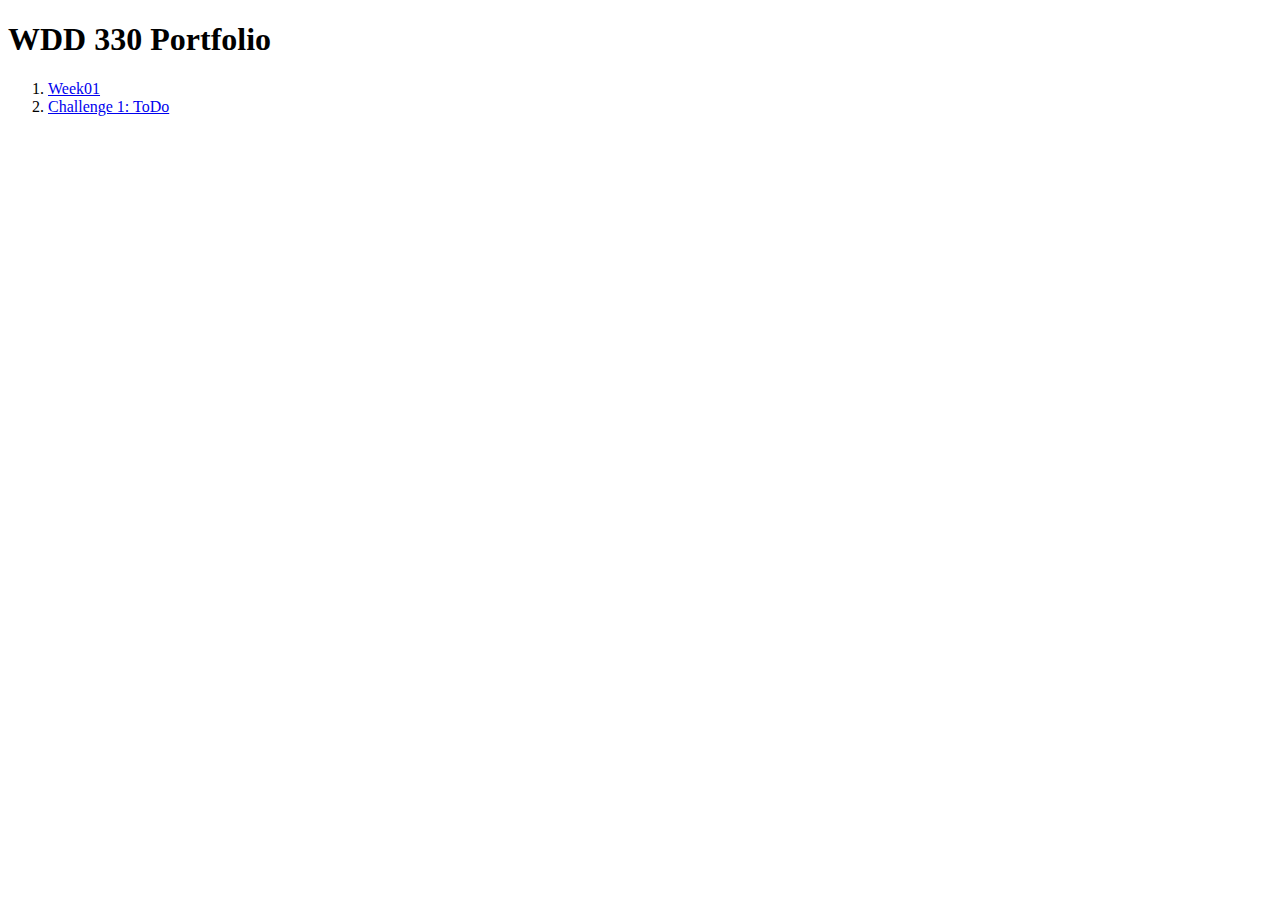
==== index.html @ 7d6845af "Update index.html" ====
<!doctype html>
<html lang="en">
  <head>
    <meta charset+"UTF-8">
    
    <title>WDD 330 Portfolio</title>
    
    <script src="js"></script>
    
  </head>
  
  <body>
    <h1>WDD 330 Portfolio</h1>
    
    <ol>
      <li><a href="week01">Week01</a></li>
      <li><a href="challenge1/index.html">Challenge 1: ToDo</a></li>
    </ol>
    
  </body>
</html>
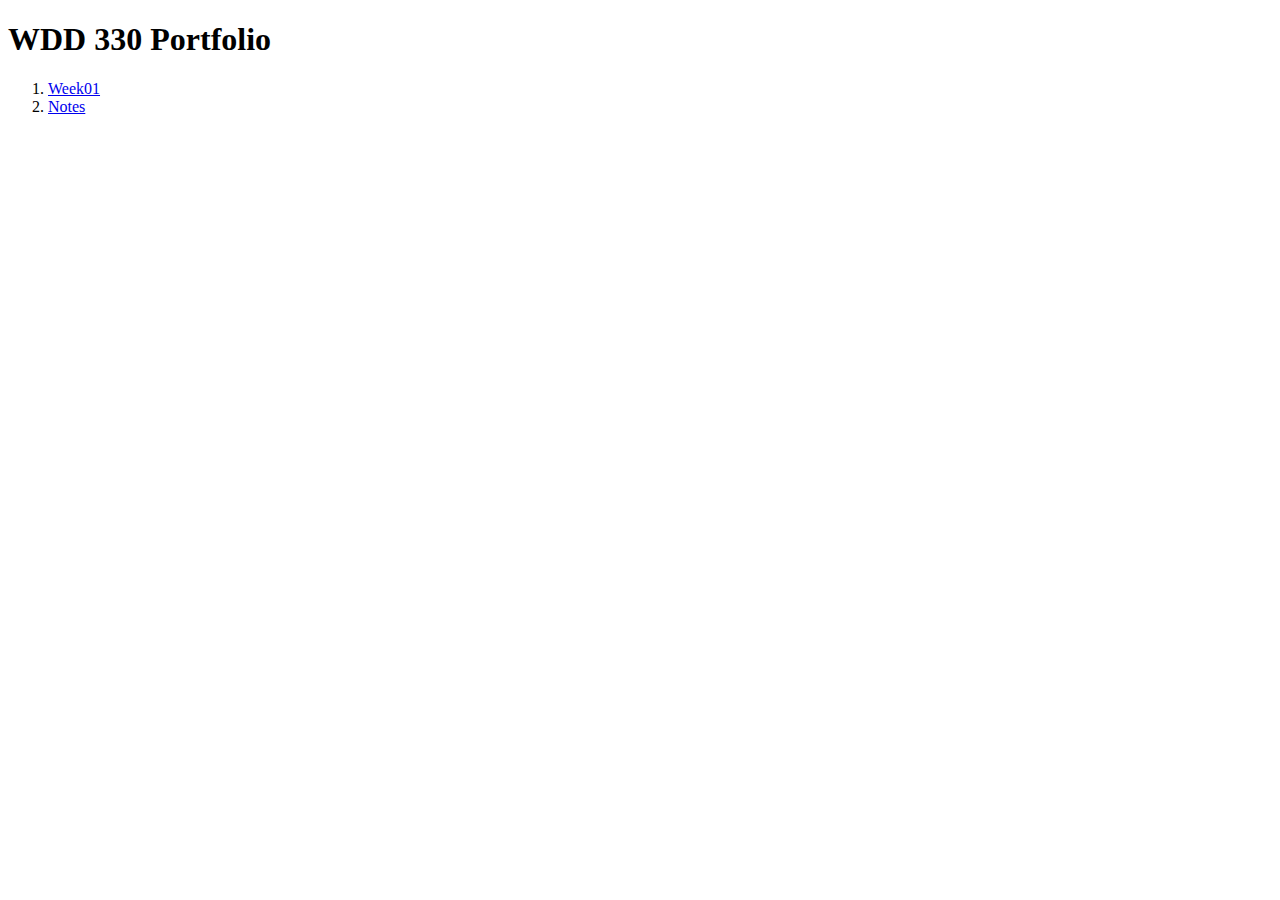
==== commit cfed94f4: "Update index.html" ====
--- a/index.html
+++ b/index.html
@@ -5,7 +5,7 @@
     
     <title>WDD 330 Portfolio</title>
     
-    <script src="js"></script>
+    <script src="main.js"></script>
     
   </head>
   
@@ -14,7 +14,7 @@
     
     <ol>
       <li><a href="week01">Week01</a></li>
-      <li><a href="challenge1/index.html">Challenge 1: ToDo</a></li>
+      <li><a href="notes/index.html">Notes</a></li>
     </ol>
     
   </body>
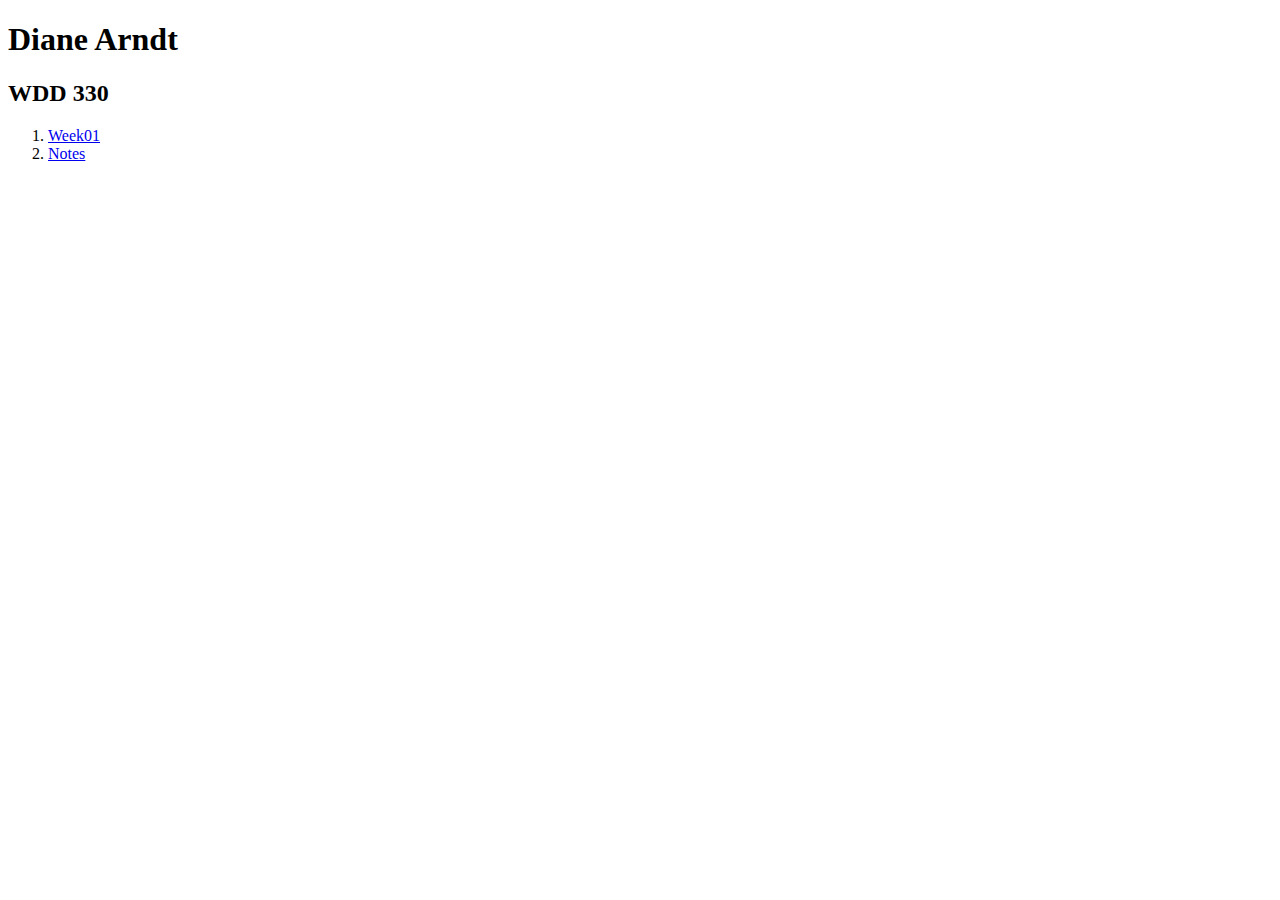
==== commit 0977cdf0: "Update index.html" ====
--- a/index.html
+++ b/index.html
@@ -1,7 +1,9 @@
 <!doctype html>
 <html lang="en">
   <head>
-    <meta charset+"UTF-8">
+    <meta charset="UTF-8">
+    <meta name = "description" content="WDD 330 Portfolio">
+    <meta name = "author" content = "Diane Arndt">
     
     <title>WDD 330 Portfolio</title>
     
@@ -10,12 +12,18 @@
   </head>
   
   <body>
-    <h1>WDD 330 Portfolio</h1>
+    <header>
+      <h1>Diane Arndt</h1>
+      <h2>WDD 330</h2>
     
-    <ol>
-      <li><a href="week01">Week01</a></li>
-      <li><a href="notes/index.html">Notes</a></li>
-    </ol>
+      <nav>
+    
+       <ol>
+          <li><a href="week01">Week01</a></li>
+          <li><a href="notes/index.html">Notes</a></li>
+        </ol>
+      </nav>
+    </header>
     
   </body>
 </html>
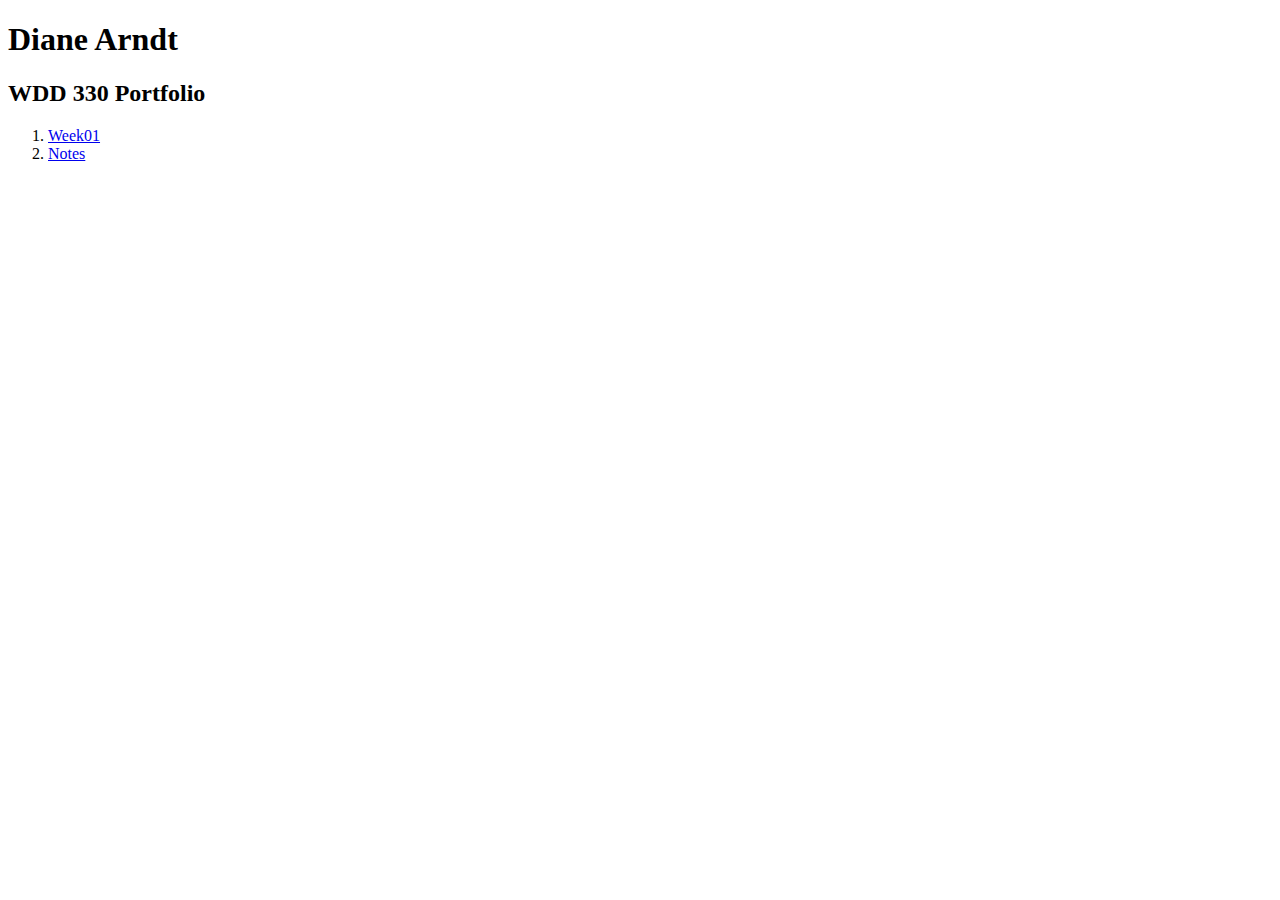
==== commit bbc0c2d4: "Update index.html" ====
--- a/index.html
+++ b/index.html
@@ -14,7 +14,7 @@
   <body>
     <header>
       <h1>Diane Arndt</h1>
-      <h2>WDD 330</h2>
+      <h2>WDD 330 Portfolio</h2>
     
       <nav>
     
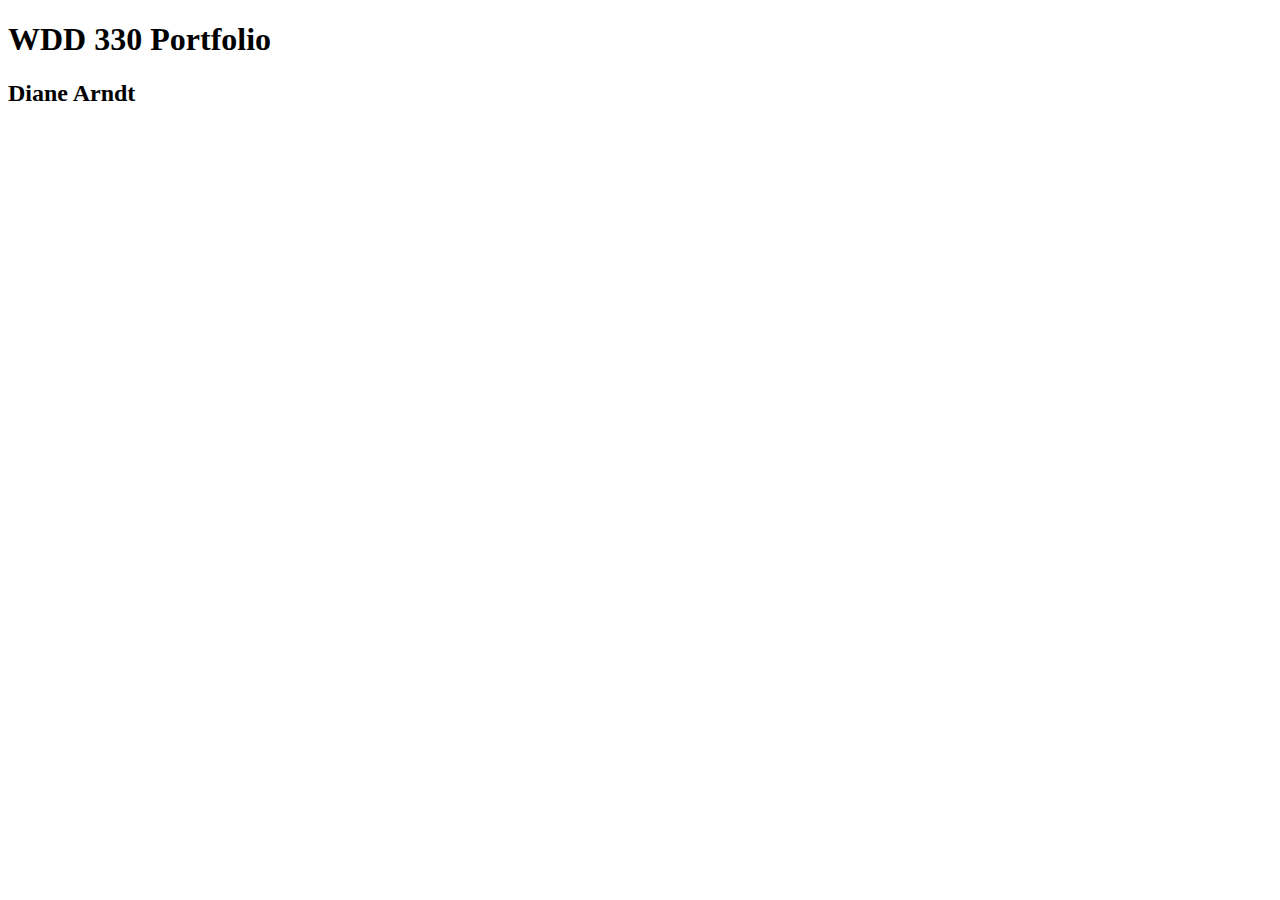
==== commit de9b9232: "Update index.html" ====
--- a/index.html
+++ b/index.html
@@ -13,14 +13,12 @@
   
   <body>
     <header>
-      <h1>Diane Arndt</h1>
-      <h2>WDD 330 Portfolio</h2>
+      <h1>WDD 330 Portfolio</h1>
+      <h2>Diane Arndt</h2>
     
       <nav>
     
-       <ol>
-          <li><a href="week01">Week01</a></li>
-          <li><a href="notes/index.html">Notes</a></li>
+       <ol id="weekly">
         </ol>
       </nav>
     </header>
